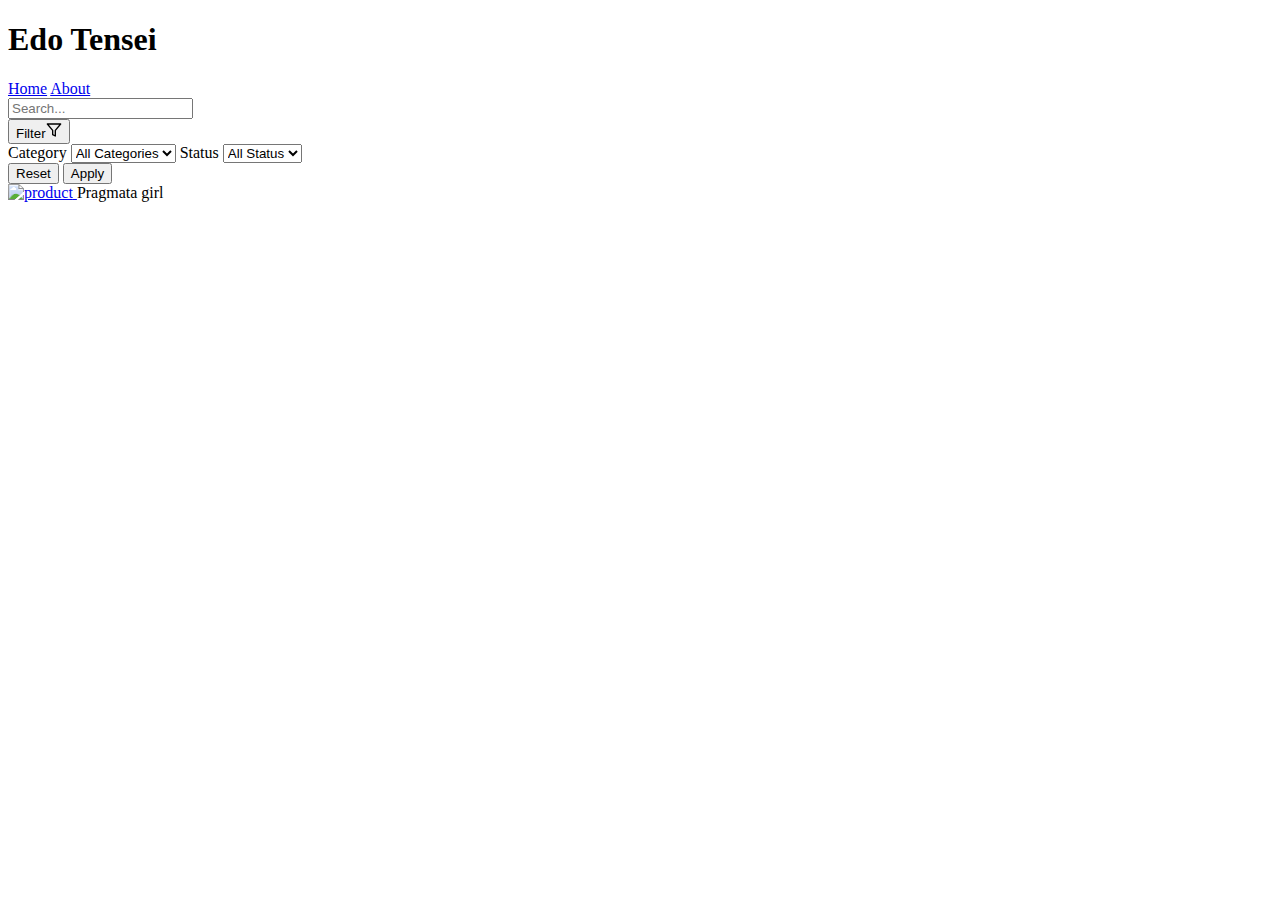
==== flaskServer/templates/index.html @ c66d5aea "setup" ====
<!DOCTYPE html>
<html>

<head>

    <meta charset="UTF-8" />
    <meta http-equiv="X-UA-Compatible" content="IE=edge" />
    <meta name="viewport" content="width=device-width, initial-scale=1.0" />

    
    <link rel="stylesheet" href="/static/css/index_style.css" media="screen">

    <!----===== Boxicons  CSS ===== -->
    <link rel="stylesheet" href="https://unpkg.com/boxicons@2.1.1/css/boxicons.min.css" />
    <link rel="stylesheet" href="https://cdnjs.cloudflare.com/ajax/libs/font-awesome/6.2.1/css/all.min.css">

    <title>Edo Tensei</title>
</head>

<body>
    <div class="app-container">
        <div class="app-content">
            <nav class="app-content-header">
                <!-- <img src="/static/images/logo_inv.png" style="width: 20px;height: 30px; margin: 0px 10px 0px 0px;"> -->
                <h1 class="app-content-headerText">Edo Tensei</h1>
                
                <div class="app-content-actions-wrapper">

                    <a href="/" class="nav-item">Home</a>
                    <a href="about" class="nav-item">About</a>

                    <!-- <button class="mode-switch" title="Switch Theme">
                        <svg class="moon" fill="none" stroke="currentColor" stroke-linecap="round"
                            stroke-linejoin="round" stroke-width="2" width="24" height="24" viewBox="0 0 24 24">
                            <defs></defs>
                            <path d="M21 12.79A9 9 0 1111.21 3 7 7 0 0021 12.79z"></path>
                        </svg>
                    </button> -->

                </div>
            </nav>
            <div class="app-content-actions">
                
                <input class="search-bar non-interactable" placeholder="Search..." type="text">

                <div class="app-content-actions-wrapper">
                  
                    <div class="filter-button-wrapper non-interactable">
                        <button class="action-button filter jsFilter"><span>Filter</span><svg
                                xmlns="http://www.w3.org/2000/svg" width="16" height="16" viewBox="0 0 24 24"
                                fill="none" stroke="currentColor" stroke-width="2" stroke-linecap="round"
                                stroke-linejoin="round" class="feather feather-filter">
                                <polygon points="22 3 2 3 10 12.46 10 19 14 21 14 12.46 22 3" />
                            </svg></button>
                        <div class="filter-menu">
                            <label>Category</label>
                            <select>
                                <option>All Categories</option>
                                <option>Furniture</option>
                                <option>Decoration</option>
                                <option>Kitchen</option>
                                <option>Bathroom</option>
                            </select>
                            <label>Status</label>
                            <select>
                                <option>All Status</option>
                                <option>Active</option>
                                <option>Disabled</option>
                            </select>
                            <div class="filter-menu-buttons">
                                <button class="filter-button reset">
                                    Reset
                                </button>
                                <button class="filter-button apply">
                                    Apply
                                </button>
                            </div>
                        </div>
                    </div>

                </div>
            </div>
            <div class="products-area-wrapper gridView">

                
                <div class="products-row">
                    <div class="product-cell image">
                        <a href="pragmataGirl">
                            <img src="/static/images/pragmata girl.png" alt="product">
                        </a>
                        <span>Pragmata girl</span>
                    </div>

                    <!-- <div class="product-cell info">
                        <div class="info">
                            <i id="download" class="bx bx-download icon"></i>
                            <span class="cell-label">0</span>
                        </div>

                        <div class="info">
                            <i id="like" class="bx bx-like icon"></i>
                            <span class="cell-label">0</span>
                        </div>
                        
                        <div class="info">
                            <i id="dislike" class="bx bx-dislike icon"></i>
                            <span class="cell-label">0</span>
                        </div>
                    </div> -->
                </div>


            </div>
        </div>
    </div>
</body>
<script src="/static/js/animationPage.js"></script>

</html>
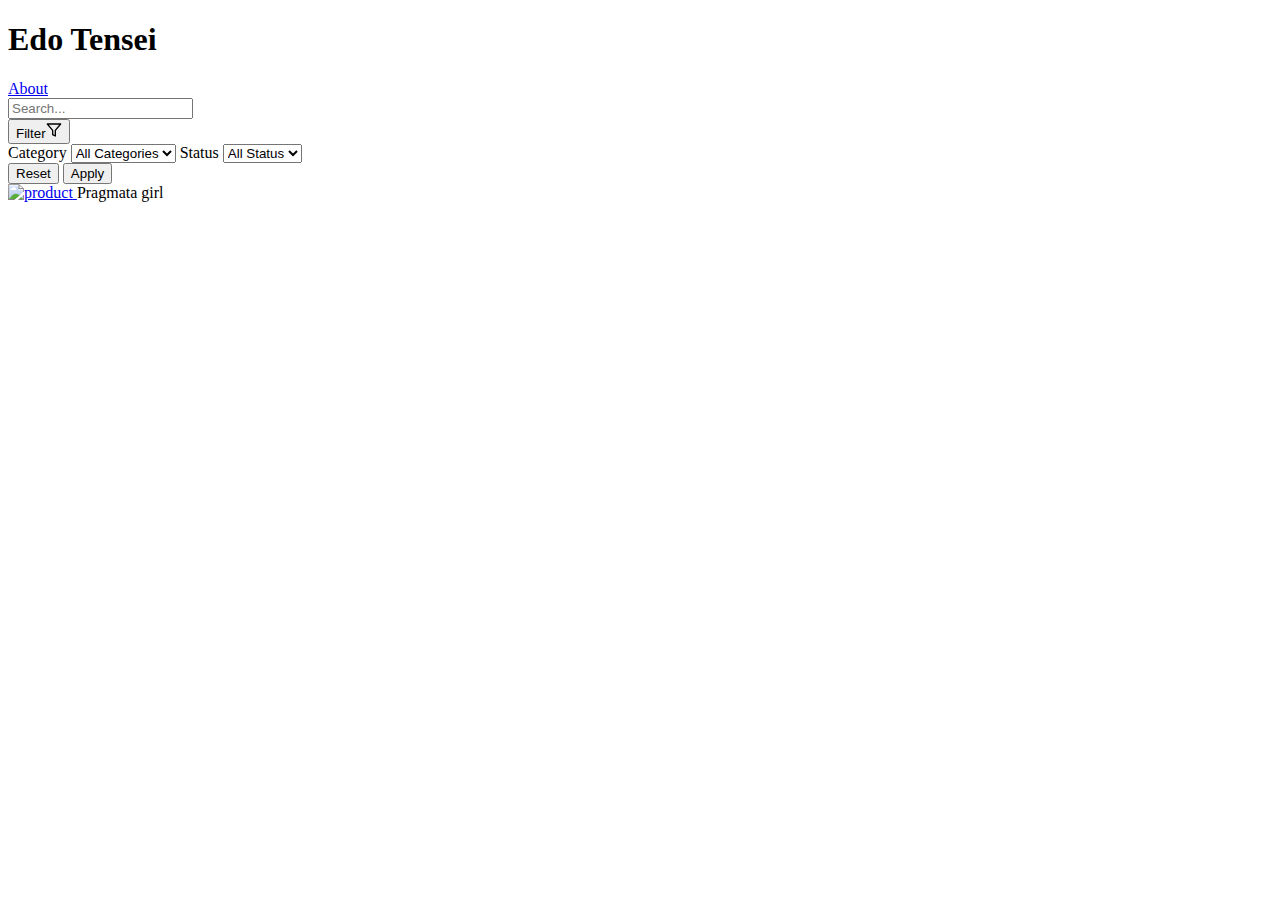
==== commit afa6caa1: "update" ====
--- a/flaskServer/templates/index.html
+++ b/flaskServer/templates/index.html
@@ -14,6 +14,17 @@
     <link rel="stylesheet" href="https://unpkg.com/boxicons@2.1.1/css/boxicons.min.css" />
     <link rel="stylesheet" href="https://cdnjs.cloudflare.com/ajax/libs/font-awesome/6.2.1/css/all.min.css">
 
+    
+    <!-- Google tag (gtag.js) -->
+    <script async src="https://www.googletagmanager.com/gtag/js?id=G-3KPBQER1K9"></script>
+    <script>
+        window.dataLayer = window.dataLayer || [];
+        function gtag() { dataLayer.push(arguments); }
+        gtag('js', new Date());
+
+        gtag('config', 'G-3KPBQER1K9');
+    </script>
+    
     <title>Edo Tensei</title>
 </head>
 
@@ -25,8 +36,6 @@
                 <h1 class="app-content-headerText">Edo Tensei</h1>
                 
                 <div class="app-content-actions-wrapper">
-
-                    <a href="/" class="nav-item">Home</a>
                     <a href="about" class="nav-item">About</a>
 
                     <!-- <button class="mode-switch" title="Switch Theme">
@@ -114,6 +123,4 @@
         </div>
     </div>
 </body>
-<script src="/static/js/animationPage.js"></script>
-
 </html>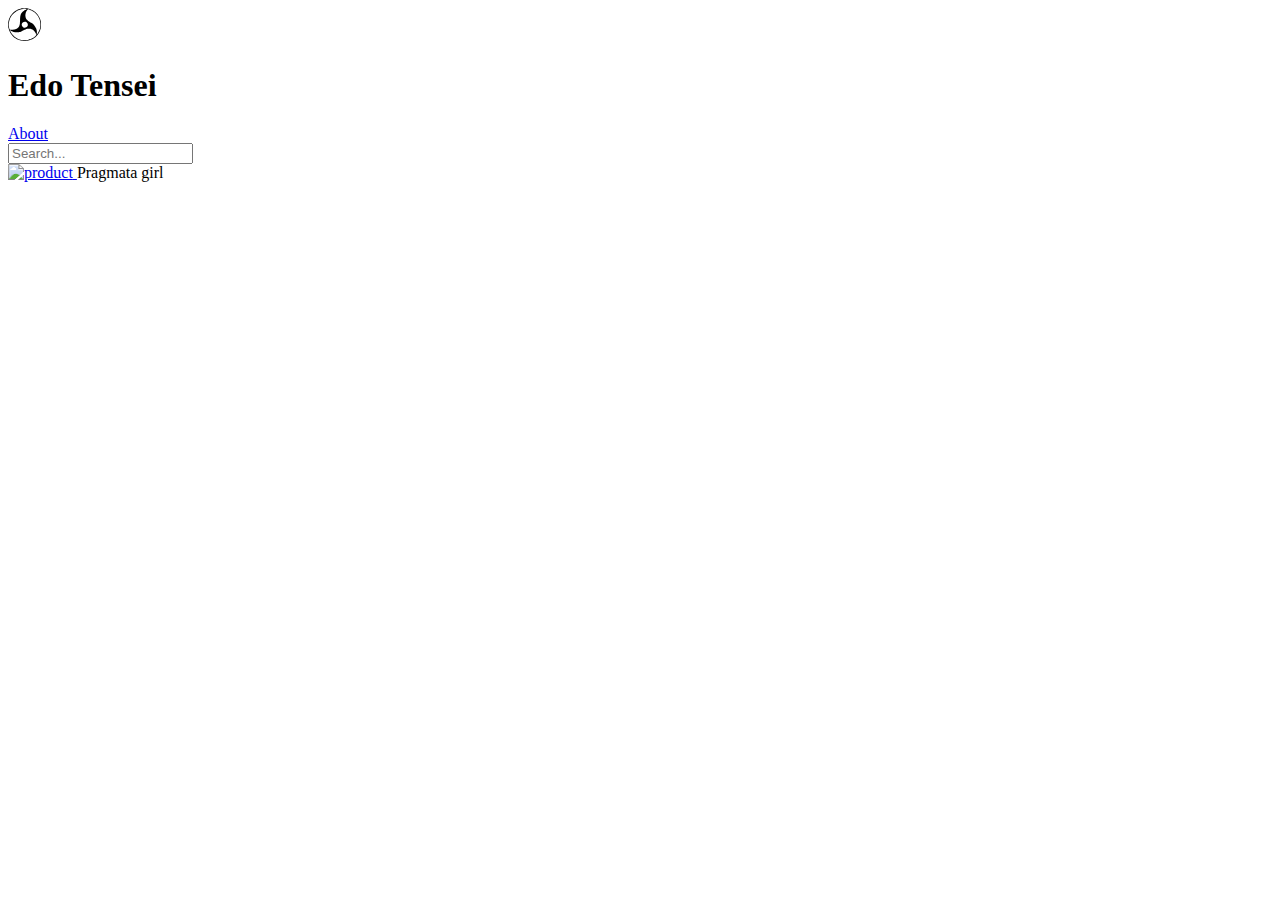
==== commit d96da9ef: "update ui" ====
--- a/flaskServer/templates/index.html
+++ b/flaskServer/templates/index.html
@@ -7,13 +7,9 @@
     <meta http-equiv="X-UA-Compatible" content="IE=edge" />
     <meta name="viewport" content="width=device-width, initial-scale=1.0" />
 
-    
-    <link rel="stylesheet" href="/static/css/index_style.css" media="screen">
-
-    <!----===== Boxicons  CSS ===== -->
-    <link rel="stylesheet" href="https://unpkg.com/boxicons@2.1.1/css/boxicons.min.css" />
-    <link rel="stylesheet" href="https://cdnjs.cloudflare.com/ajax/libs/font-awesome/6.2.1/css/all.min.css">
-
+    <!----===== CSS ===== -->
+    <link rel="stylesheet" href="/static/css/app.css" media="screen">
+    <link rel="stylesheet" href="/static/css/index.css" media="screen">
     
     <!-- Google tag (gtag.js) -->
     <script async src="https://www.googletagmanager.com/gtag/js?id=G-3KPBQER1K9"></script>
@@ -31,93 +27,38 @@
 <body>
     <div class="app-container">
         <div class="app-content">
-            <nav class="app-content-header">
-                <!-- <img src="/static/images/logo_inv.png" style="width: 20px;height: 30px; margin: 0px 10px 0px 0px;"> -->
-                <h1 class="app-content-headerText">Edo Tensei</h1>
-                
-                <div class="app-content-actions-wrapper">
-                    <a href="about" class="nav-item">About</a>
 
-                    <!-- <button class="mode-switch" title="Switch Theme">
-                        <svg class="moon" fill="none" stroke="currentColor" stroke-linecap="round"
-                            stroke-linejoin="round" stroke-width="2" width="24" height="24" viewBox="0 0 24 24">
-                            <defs></defs>
-                            <path d="M21 12.79A9 9 0 1111.21 3 7 7 0 0021 12.79z"></path>
-                        </svg>
-                    </button> -->
+            <header>
 
+                <div class="left-header">
+                    <svg version="1.0" xmlns="http://www.w3.org/2000/svg" width="25.000000pt" height="25.000000pt" viewBox="0 0 40.000000 40.000000"preserveAspectRatio="xMidYMid meet">
+                        <g transform="translate(0.000000,40.000000) scale(0.008989,-0.008949)" fill="var(--app-content-main-color)" stroke="none"> 
+                            <path d="M2005 4440 c-108 -12 -264 -39 -325 -56 -116 -34 -217 -66 -265 -86 -107 -44 -324 -155 -394 -203 -40 -27 -83 -57 -95 -65 -172 -117 -396 -347 -527 -540 -80 -116 -79 -115 -152 -266 -32 -65 -63 -127 -68 -137 -24 -44 -93 -275 -122 -402 -31 -139 -31 -142 -31 -440 -1 -292 0 -303 27 -430 59 -273 144 -495 265 -690 17 -27 39 -63 48 -80 41 -72 191 -260 284 -355 34 -35 175 -158 230 -201 127 -99 387 -248 515 -293 285 -103 452 -139 709 -156 191 -12 460 12 621 56 331 89 513 172 775 351 195 134 457 410 582 613 139 226 240 470 290 705 60 276 63 655 8 915 -101 482 -332 881 -706 1221 -52 47 -212 169 -223 169 -4 0 -16 9 -26 20 -10 11 -27 22 -37 26 -11 3 -36 17 -55 30 -19 12 -80 45 -136 72 -204 99 -372 157 -547 187 -47 8 -107 20 -135 26 -63 13 -416 20 -510 9z m364 -95 c125 -14 168 -26 156 -45 -3 -4 -17 -11 -32 -15 -14 -3 -56 -20 -92 -37 -36 -17 -84 -39 -106 -49 -43 -20 -46 -22 -150 -88 -218 -139 -380 -331 -443 -526 -24 -73 -61 -252 -73 -355 -5 -41 -14 -217 -19 -390 -5 -173 -14 -359 -19 -412 -16 -159 -70 -357 -119 -438 -86 -141 -169 -220 -307 -293 -65 -35 -140 -67 -157 -67 -7 -1 -31 -8 -53 -16 -36 -13 -103 -26 -280 -54 -33 -5 -141 -10 -241 -10 -179 0 -181 0 -204 25 -34 36 -83 239 -111 455 -15 113 -6 430 15 540 33 168 59 269 94 370 65 181 185 407 289 545 13 17 26 35 30 40 159 210 375 399 633 552 229 137 554 239 830 262 154 13 201 17 215 19 6 1 70 -5 144 -13z m451 -81 c47 -14 108 -35 135 -46 28 -11 68 -28 89 -37 120 -49 310 -155 387 -215 15 -12 39 -30 55 -41 249 -176 520 -515 653 -815 18 -41 37 -84 42 -95 28 -65 81 -241 99 -330 42 -216 43 -234 44 -440 0 -162 -4 -233 -18 -310 -50 -274 -98 -421 -204 -633 -63 -123 -70 -135 -127 -221 -28 -40 -58 -85 -67 -99 -16 -25 -65 -58 -74 -50 -2 3 1 20 7 39 16 54 22 295 10 389 -18 141 -63 306 -105 385 -9 17 -16 33 -16 38 0 6 -71 132 -125 220 -42 69 -131 185 -189 245 -95 100 -181 164 -321 241 -71 39 -137 76 -145 81 -8 5 -38 23 -66 39 -28 16 -71 44 -95 61 -24 17 -60 41 -79 54 -34 23 -180 163 -210 202 -17 21 -67 102 -93 151 -34 63 -65 180 -78 293 -10 99 -10 134 4 250 19 155 46 249 106 370 65 129 109 196 185 278 36 38 53 38 196 -4z m-446 -1649 c113 -43 188 -110 239 -215 29 -61 32 -72 31 -170 0 -94 -3 -111 -28 -162 -35 -74 -112 -158 -179 -196 -105 -59 -268 -63 -376 -7 -114 58 -208 189 -225 315 -19 139 60 312 178 388 114 74 243 91 360 47z m694 -969 c277 -85 483 -270 633 -566 41 -80 79 -188 79 -222 0 -68 -285 -312 -525 -450 -79 -45 -252 -128 -268 -128 -6 0 -24 -6 -38 -14 -33 -17 -211 -69 -309 -90 -240 -51 -610 -50 -860 4 -326 69 -667 235 -904 440 -260 224 -466 494 -576 753 -17 40 -35 80 -40 89 -14 26 -13 28 16 28 14 0 43 -13 64 -30 77 -61 317 -172 435 -201 22 -6 78 -20 125 -32 74 -18 112 -21 300 -21 126 1 231 5 255 12 22 6 66 18 97 26 62 15 83 24 283 121 72 34 153 73 180 85 28 12 64 28 80 35 121 55 145 65 152 65 4 0 20 6 35 14 14 8 43 19 65 26 21 7 43 16 48 20 16 11 155 52 210 61 28 4 124 6 215 4 142 -3 176 -7 248 -29z"/>
+                        </g>
+                    </svg>
+                    <h1>Edo Tensei</h1>
                 </div>
-            </nav>
-            <div class="app-content-actions">
-                
+
+                <nav>
+                    <li><a href="about" class="nav-item">About</a></li>
+                </nav>
+
+            </header>
+
+            <div class="app-content-actions">                
                 <input class="search-bar non-interactable" placeholder="Search..." type="text">
-
-                <div class="app-content-actions-wrapper">
-                  
-                    <div class="filter-button-wrapper non-interactable">
-                        <button class="action-button filter jsFilter"><span>Filter</span><svg
-                                xmlns="http://www.w3.org/2000/svg" width="16" height="16" viewBox="0 0 24 24"
-                                fill="none" stroke="currentColor" stroke-width="2" stroke-linecap="round"
-                                stroke-linejoin="round" class="feather feather-filter">
-                                <polygon points="22 3 2 3 10 12.46 10 19 14 21 14 12.46 22 3" />
-                            </svg></button>
-                        <div class="filter-menu">
-                            <label>Category</label>
-                            <select>
-                                <option>All Categories</option>
-                                <option>Furniture</option>
-                                <option>Decoration</option>
-                                <option>Kitchen</option>
-                                <option>Bathroom</option>
-                            </select>
-                            <label>Status</label>
-                            <select>
-                                <option>All Status</option>
-                                <option>Active</option>
-                                <option>Disabled</option>
-                            </select>
-                            <div class="filter-menu-buttons">
-                                <button class="filter-button reset">
-                                    Reset
-                                </button>
-                                <button class="filter-button apply">
-                                    Apply
-                                </button>
-                            </div>
-                        </div>
-                    </div>
-
-                </div>
             </div>
+            
             <div class="products-area-wrapper gridView">
 
-                
                 <div class="products-row">
                     <div class="product-cell image">
                         <a href="pragmataGirl">
-                            <img src="/static/images/pragmata girl.png" alt="product">
+                            <img src="/static/images/girl-text.jpg" alt="product">
                         </a>
                         <span>Pragmata girl</span>
                     </div>
-
-                    <!-- <div class="product-cell info">
-                        <div class="info">
-                            <i id="download" class="bx bx-download icon"></i>
-                            <span class="cell-label">0</span>
-                        </div>
-
-                        <div class="info">
-                            <i id="like" class="bx bx-like icon"></i>
-                            <span class="cell-label">0</span>
-                        </div>
-                        
-                        <div class="info">
-                            <i id="dislike" class="bx bx-dislike icon"></i>
-                            <span class="cell-label">0</span>
-                        </div>
-                    </div> -->
                 </div>
-
 
             </div>
         </div>
